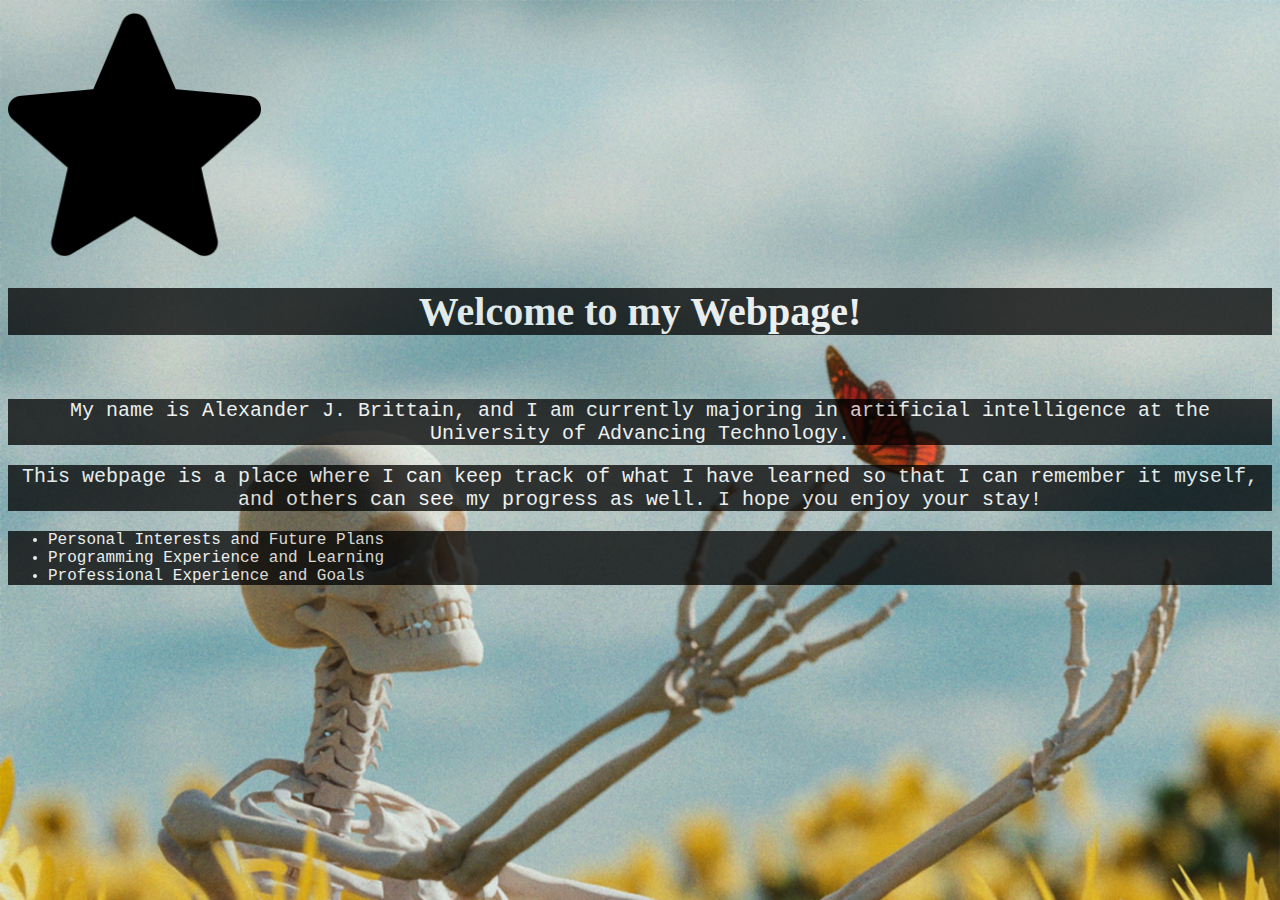
==== Final Project/index.html @ ba58c566 "Add files via upload" ====
<!DOCTYPE html>
<html lang="en">
<head>
    <meta charset="UTF-8">
    <meta http-equiv="X-UA-Compatible" content="IE=edge">
    <meta name="viewport" content="width=device-width, initial-scale=1.0">
    <meta name="author" content="Alexander Brittain">
    <meta name="description" content="A professional profile webpage for my CSC104 class">
    <link rel="stylesheet" href="style.css" type="text/css" />
    <title>My Programming Adventure</title>
    <style>
        body {
            background: url("toni-g-4I9mhwxWF9I-unsplash(1).jpg");
            background-repeat: no-repeat;
            background-size: cover;
        }
    </style>
</head>

<body>
    <section>
        <img src="star.png" alt="star link" width="20%" style="vertical-align: top;">
        <h1>Welcome to my Webpage!</h1>
    </section>
    
<br>
<p>
    My name is Alexander J. Brittain, and I am currently majoring in artificial intelligence at the University of Advancing Technology.
</p>

<p>
    This webpage is a place where I can keep track of what I have learned so that I can remember it myself, and others can see my progress as well. I hope you enjoy your stay!
</p>

<ul>
    <li>
        Personal Interests and Future Plans
    </li>
    <li>
        Programming Experience and Learning
    </li>
    <li>
        Professional Experience and Goals
    </li>
</ul>

</body>


</html>
---- Final Project/style.css ----
h1{
    background-color: black;
    opacity: 75%;
    color: white;
    text-align: center;
    font-size: 40px;
}

p {
    background-color: black;
    opacity: 75%;
    color: white;
    font-family: 'Courier New', Courier, monospace;
    text-align: center;
    font-size: 20px;
}

ul {
    background-color: black;
    opacity: 75%;
    color: white;
    font-family: 'Courier New', Courier, monospace;
}
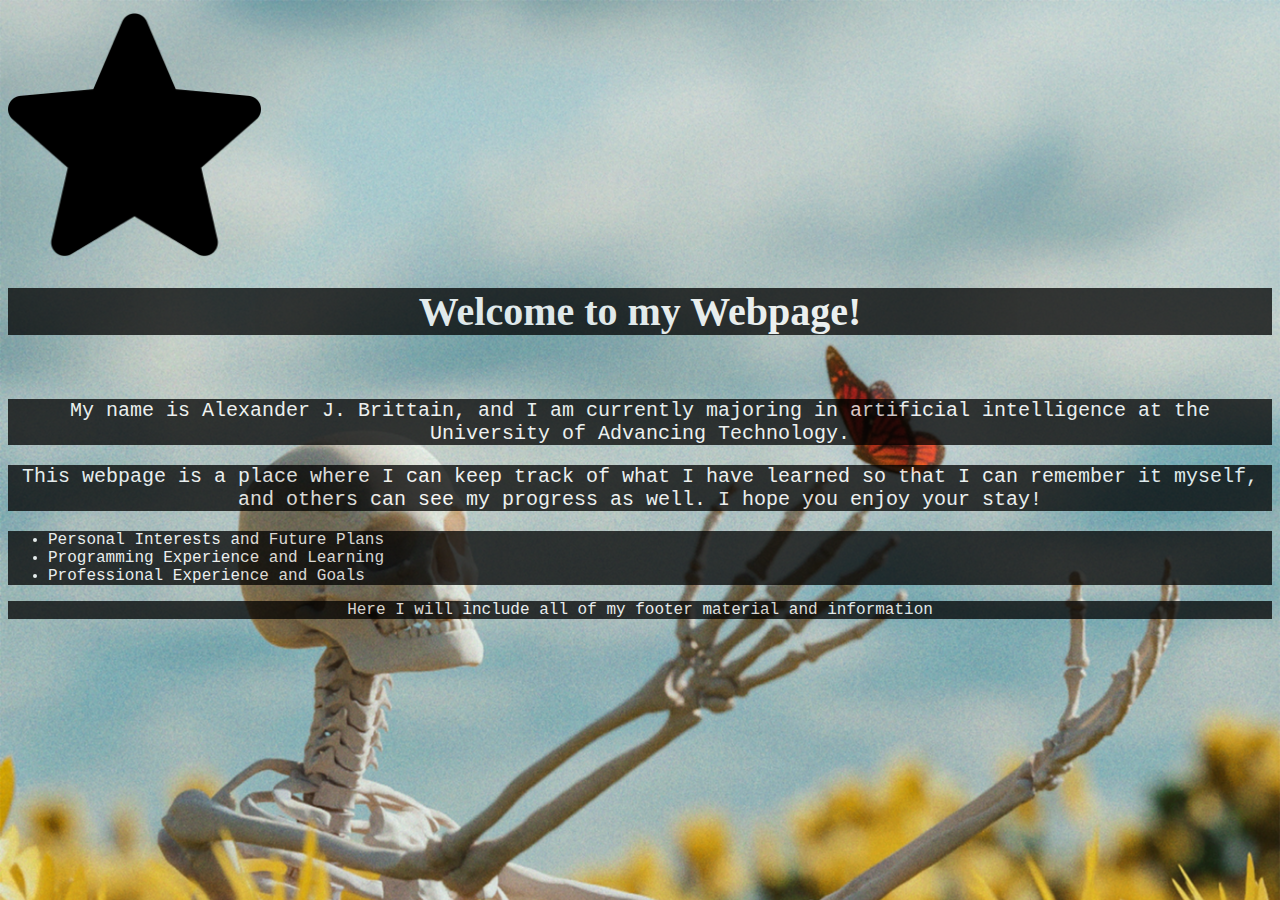
==== commit d2e8e856: "Add files via upload" ====
--- a/Final Project/index.html
+++ b/Final Project/index.html
@@ -1,50 +1,65 @@
 <!DOCTYPE html>
 <html lang="en">
-<head>
-    <meta charset="UTF-8">
-    <meta http-equiv="X-UA-Compatible" content="IE=edge">
-    <meta name="viewport" content="width=device-width, initial-scale=1.0">
-    <meta name="author" content="Alexander Brittain">
-    <meta name="description" content="A professional profile webpage for my CSC104 class">
-    <link rel="stylesheet" href="style.css" type="text/css" />
-    <title>My Programming Adventure</title>
-    <style>
-        body {
-            background: url("toni-g-4I9mhwxWF9I-unsplash(1).jpg");
-            background-repeat: no-repeat;
-            background-size: cover;
-        }
-    </style>
-</head>
 
-<body>
-    <section>
-        <img src="star.png" alt="star link" width="20%" style="vertical-align: top;">
-        <h1>Welcome to my Webpage!</h1>
-    </section>
-    
-<br>
-<p>
-    My name is Alexander J. Brittain, and I am currently majoring in artificial intelligence at the University of Advancing Technology.
-</p>
+    <head>
+        <meta charset="UTF-8">
+        <meta http-equiv="X-UA-Compatible" content="IE=edge">
+        <meta name="viewport" content="width=device-width, initial-scale=1.0">
+        <meta name="author" content="Alexander Brittain">
+        <meta name="description" content="A professional profile webpage for my CSC104 class">
+        <link rel="stylesheet" href="style.css" type="text/css" />
+        <title>My Programming Adventure</title>
+        <style>
+            body {
+                background: url("toni-g-4I9mhwxWF9I-unsplash(1).jpg");
+                background-repeat: no-repeat;
+                background-size: cover;
+            }
+        </style>
+    </head>
 
-<p>
-    This webpage is a place where I can keep track of what I have learned so that I can remember it myself, and others can see my progress as well. I hope you enjoy your stay!
-</p>
+    <!-- This is the main body of the webpage that will contain all of the code for what is displayed -->
 
-<ul>
-    <li>
-        Personal Interests and Future Plans
-    </li>
-    <li>
-        Programming Experience and Learning
-    </li>
-    <li>
-        Professional Experience and Goals
-    </li>
-</ul>
+    <body>
+        <!-- For this section I am going to include my header, and an image for the upper left hand side of the page -->
+        <section id="header">
+            <img src="star.png" alt="star link" width="20%" style="vertical-align: top;">
+            <h1>Welcome to my Webpage!</h1>
+        </section>
 
-</body>
+        <br>
+        <!-- Here I am including all of the basic greeting and simple information that the linked pages will include -->
+        <p>
+            My name is Alexander J. Brittain, and I am currently majoring in artificial intelligence at the University
+            of Advancing Technology.
+        </p>
+
+        <p>
+            This webpage is a place where I can keep track of what I have learned so that I can remember it myself, and
+            others can see my progress as well. I hope you enjoy your stay!
+        </p>
+
+        <!-- This list will be my navigation area, which I may still move around depending on what looks best -->
+        <!-- My other pages will be linked from this list -->
+        <nav>
+        <ul>
+            <li>
+                Personal Interests and Future Plans
+            </li>
+            <li>
+                Programming Experience and Learning
+            </li>
+            <li>
+                Professional Experience and Goals
+            </li>
+        </ul>
+        </nav>
+
+    <footer>
+        Here I will include all of my footer material and information
+    </footer>
+
+    </body>
 
 
 </html>--- a/Final Project/style.css
+++ b/Final Project/style.css
@@ -21,3 +21,11 @@
     color: white;
     font-family: 'Courier New', Courier, monospace;
 }
+
+footer {
+    background-color: black;
+    opacity: 75%;
+    color: white;
+    font-family: 'Courier New', Courier, monospace;
+    text-align: center;
+}
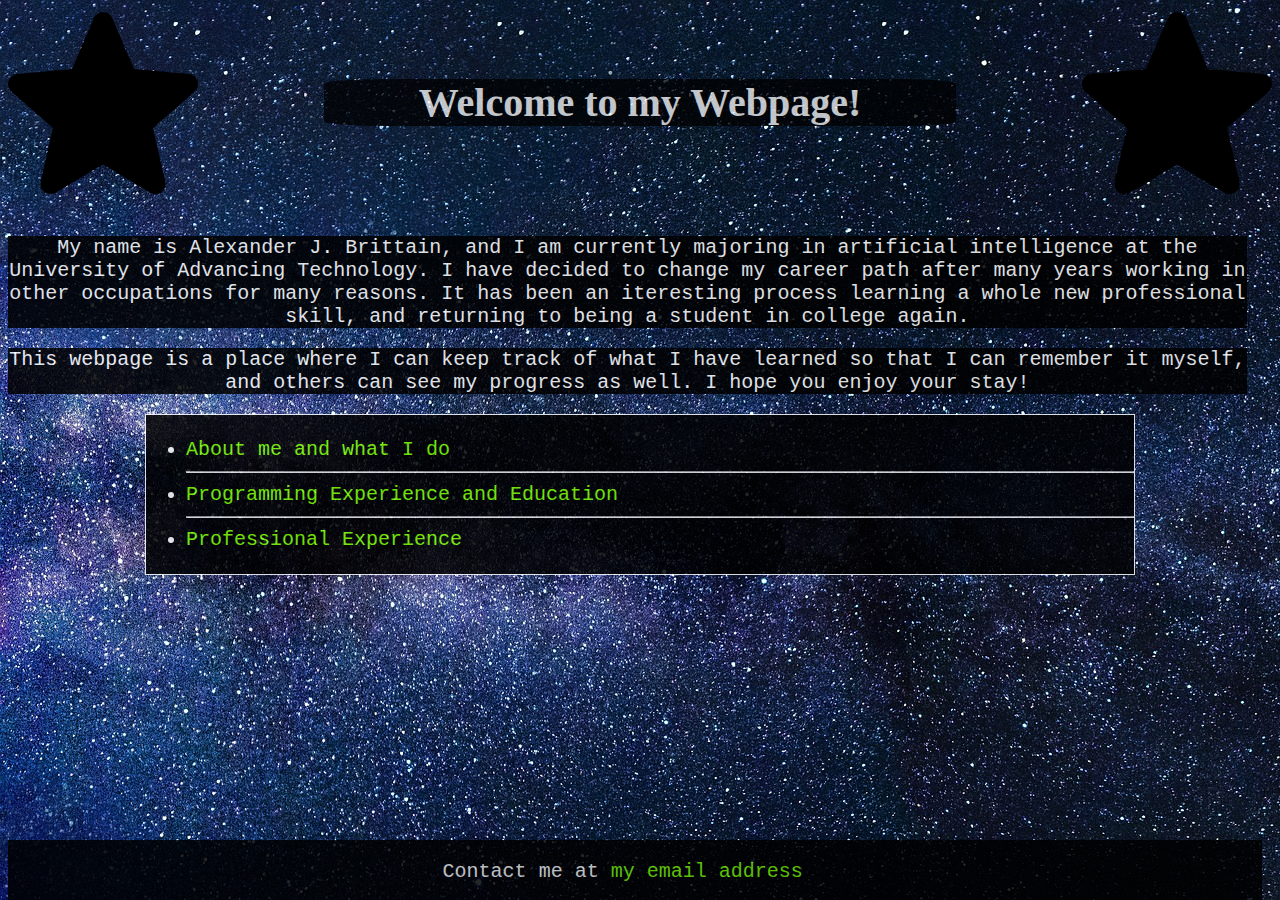
==== commit e2c4c1c5: "Add files via upload" ====
--- a/Final Project/index.html
+++ b/Final Project/index.html
@@ -11,9 +11,8 @@
         <title>My Programming Adventure</title>
         <style>
             body {
-                background: url("toni-g-4I9mhwxWF9I-unsplash(1).jpg");
+                background: url("milky-way.jpg");
                 background-repeat: no-repeat;
-                background-size: cover;
             }
         </style>
     </head>
@@ -22,16 +21,23 @@
 
     <body>
         <!-- For this section I am going to include my header, and an image for the upper left hand side of the page -->
-        <section id="header">
-            <img src="star.png" alt="star link" width="20%" style="vertical-align: top;">
-            <h1>Welcome to my Webpage!</h1>
+
+        <!-- This section includes the Header of the webpage and a couple images to add asthetic-->
+        <section>
+            <div class="HeaderDiv">
+                <img src="star.png" alt="star link" width="15%">
+                <h1 class="Center">Welcome to my Webpage!</h1>
+                <img src="star.png" alt="star link" width="15%">
+            </div>
         </section>
 
         <br>
         <!-- Here I am including all of the basic greeting and simple information that the linked pages will include -->
         <p>
             My name is Alexander J. Brittain, and I am currently majoring in artificial intelligence at the University
-            of Advancing Technology.
+            of Advancing Technology. I have decided to change my career path after many years working in other
+            occupations for many reasons. It has been an iteresting process learning a whole new professional skill, and
+            returning to being a student in college again.
         </p>
 
         <p>
@@ -42,22 +48,26 @@
         <!-- This list will be my navigation area, which I may still move around depending on what looks best -->
         <!-- My other pages will be linked from this list -->
         <nav>
-        <ul>
-            <li>
-                Personal Interests and Future Plans
-            </li>
-            <li>
-                Programming Experience and Learning
-            </li>
-            <li>
-                Professional Experience and Goals
-            </li>
-        </ul>
+            <ul style="margin:auto">
+                <br>
+                <li>
+                    <a href="Personal.html">About me and what I do</a>
+                </li>
+                <hr>
+                <li>
+                    <a href="Programming.html">Programming Experience and Education</a>
+                </li>
+                <hr>
+                <li>
+                    <a href="Experience.html">Professional Experience</a>
+                </li>
+                <br>
+            </ul>
         </nav>
 
-    <footer>
-        Here I will include all of my footer material and information
-    </footer>
+        <footer style="height: 60px">
+            <p>Contact me at <a href="mailto:random@email.com">my email address</p>
+        </footer>
 
     </body>
 
--- a/Final Project/style.css
+++ b/Final Project/style.css
@@ -1,4 +1,4 @@
-h1{
+h1 {
     background-color: black;
     opacity: 75%;
     color: white;
@@ -6,26 +6,87 @@
     font-size: 40px;
 }
 
+h2 {
+    background-color: black;
+    opacity: 75%;
+    color: white;
+    text-align: center;
+    font-size: 30px;
+}
+
 p {
     background-color: black;
-    opacity: 75%;
+    opacity: .85;
     color: white;
     font-family: 'Courier New', Courier, monospace;
     text-align: center;
     font-size: 20px;
+    width: 98%;
 }
 
 ul {
     background-color: black;
-    opacity: 75%;
+    opacity: .85;
     color: white;
     font-family: 'Courier New', Courier, monospace;
+    font-size: 20px;
+    width: 75%;
+    border: 1px solid white;
 }
 
 footer {
     background-color: black;
-    opacity: 75%;
+    opacity: 85%;
     color: white;
     font-family: 'Courier New', Courier, monospace;
     text-align: center;
+    position: fixed;
+    bottom: 0;
+    width: 98%;
+    height: 100px;
+    font-size: 18px;
 }
+
+table,
+tr,
+th,
+td,
+caption {
+    border: 1px solid white;
+    font-family: 'Courier New', Courier, monospace;
+    border-collapse: collapse;
+    padding: 0.5rem;
+    color: white;
+    background-color: black;
+    opacity: 85%;
+    margin-left: auto;
+    margin-right: auto;
+}
+
+/* These modifiers work on any of the clickable links on the page */
+a {
+    color: chartreuse;
+    text-decoration: none;
+}
+
+a:visited {
+    color: deeppink;
+}
+
+a:hover,
+a:active {
+    color: floralwhite;
+}
+
+.Center {
+    margin: auto;
+    width: 50%;
+    text-align: center;
+    vertical-align: middle;
+    border-radius: 10%;
+}
+
+.HeaderDiv {
+    vertical-align: middle;
+    display: flex;
+}